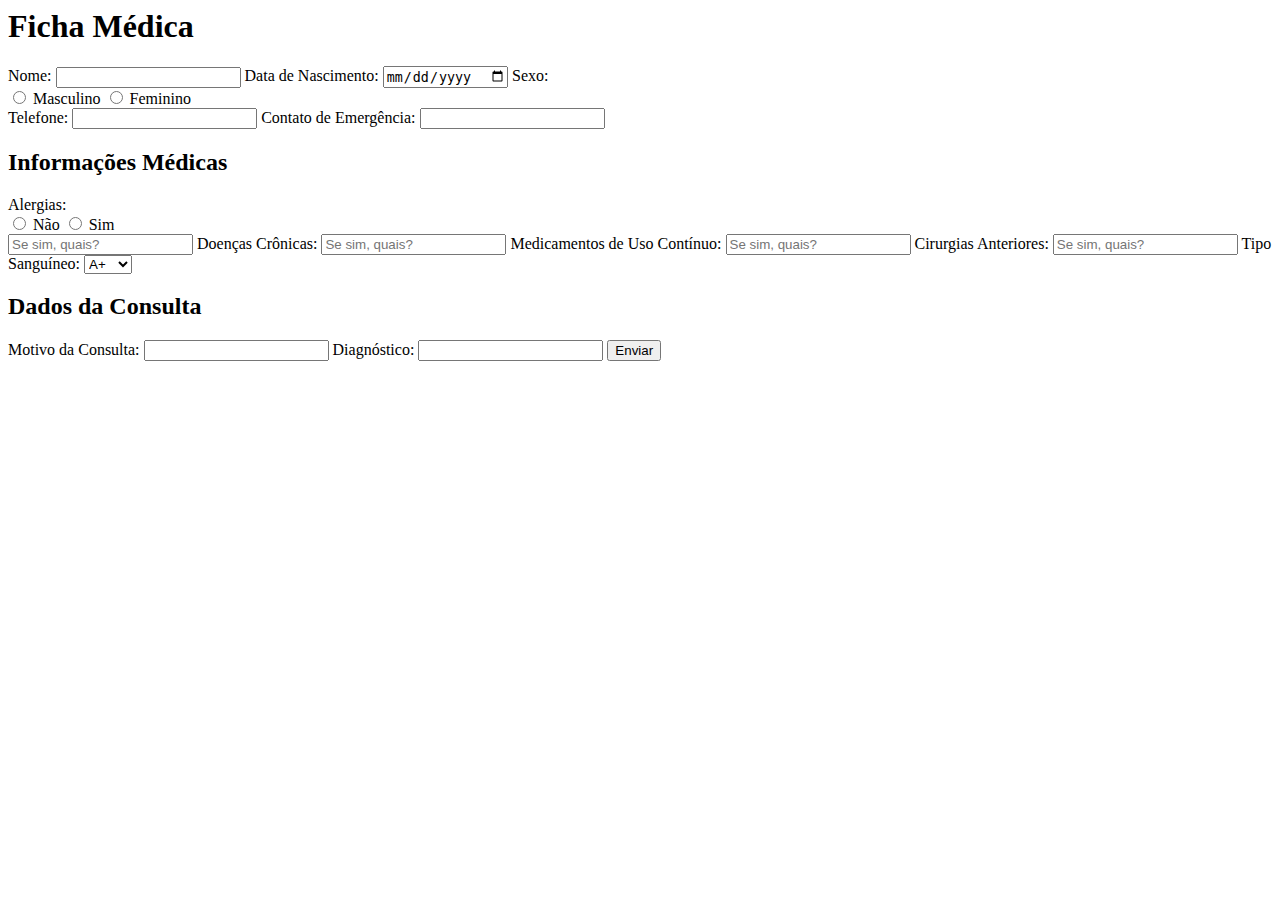
==== Front-end/Html/index.html @ 2b2472aa "Add files via upload" ====
<html lang="pt-br">
<head>
    <meta charset="UTF-8">
    <meta name="viewport" content="width=device-width, initial-scale=1.0">
    <title>Ficha Médica</title>
    <link rel="stylesheet" href="styles.css">
</head>
<body>
    <div class="container">
        <h1>Ficha Médica</h1>
        <form>
            <label>Nome:</label>
            <input type="text" name="nome" required>
            
            <label>Data de Nascimento:</label>
            <input type="date" name="nascimento" required>
            
            <label>Sexo:</label>
            <div class="checkbox-group">
                <input type="radio" name="sexo" value="Masculino"> Masculino
                <input type="radio" name="sexo" value="Feminino"> Feminino
            </div>
            
            <label>Telefone:</label>
            <input type="tel" name="telefone" required>
            
            <label>Contato de Emergência:</label>
            <input type="tel" name="contato_emergencia" required>
            
            <h2>Informações Médicas</h2>
            <label>Alergias:</label>
            <div class="checkbox-group">
                <input type="radio" name="alergias" value="Não"> Não
                <input type="radio" name="alergias" value="Sim"> Sim
            </div>
            <input type="text" name="quais_alergias" placeholder="Se sim, quais?">
            
            <label>Doenças Crônicas:</label>
            <input type="text" name="doencas" placeholder="Se sim, quais?">
            
            <label>Medicamentos de Uso Contínuo:</label>
            <input type="text" name="medicamentos" placeholder="Se sim, quais?">
            
            <label>Cirurgias Anteriores:</label>
            <input type="text" name="cirurgias" placeholder="Se sim, quais?">
            
            <label>Tipo Sanguíneo:</label>
            <select name="tipo_sanguineo">
                <option value="A+">A+</option>
                <option value="A-">A-</option>
                <option value="B+">B+</option>
                <option value="B-">B-</option>
                <option value="AB+">AB+</option>
                <option value="AB-">AB-</option>
                <option value="O+">O+</option>
                <option value="O-">O-</option>
            </select>
            
            <h2>Dados da Consulta</h2>
            <label>Motivo da Consulta:</label>
            <input type="text" name="motivo_consulta">
            
            <label>Diagnóstico:</label>
            <input type="text" name="diagnostico">
            
            <button type="submit" class="button">Enviar</button>
        </form>
    </div>
</body>
</html>
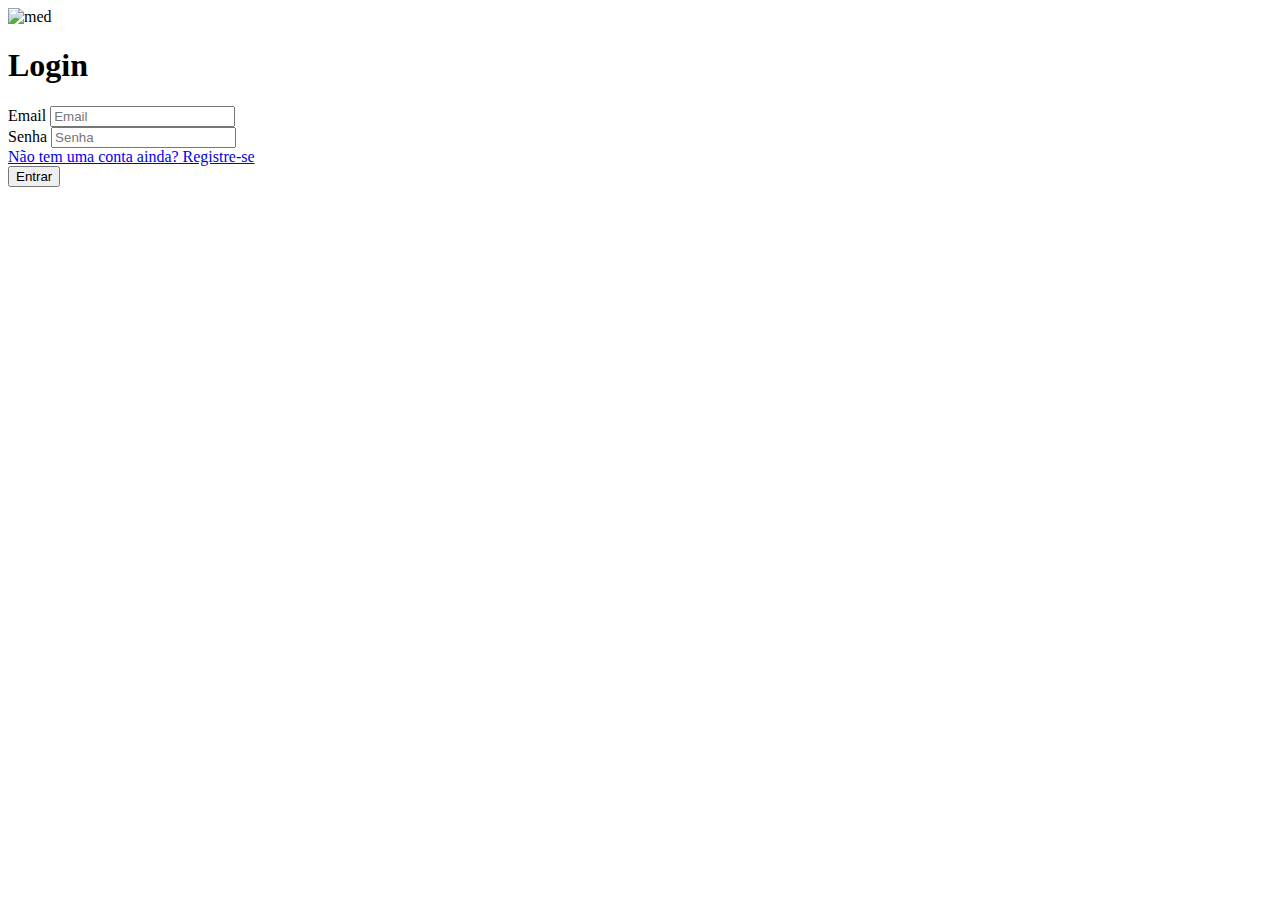
==== commit c0df3440: "Update and rename login.html to index.html" ====
--- a/Front-end/Html/index.html
+++ b/Front-end/Html/index.html
@@ -1,70 +1,51 @@
-<html lang="pt-br">
+<!DOCTYPE html>
+<html lang="pt-BR"> <!-- Alterei para pt-BR para refletir o idioma português -->
+
 <head>
     <meta charset="UTF-8">
+    <meta http-equiv="X-UA-Compatible" content="IE=edge">
     <meta name="viewport" content="width=device-width, initial-scale=1.0">
-    <title>Ficha Médica</title>
-    <link rel="stylesheet" href="styles.css">
+    <link rel="preconnect" href="https://fonts.googleapis.com">
+    <link rel="preconnect" href="https://fonts.gstatic.com" crossorigin>
+    <link href="https://fonts.googleapis.com/css2?family=Poppins:ital,wght@0,100;0,200;0,300;0,400;0,500;0,600;0,700;0,800;0,900;1,100;1,200;1,300;1,400;1,500;1,600;1,700;1,800;1,900&display=swap" rel="stylesheet">
+    <script type="module" src="https://unpkg.com/ionicons@7.1.0/dist/ionicons/ionicons.esm.js"></script>
+    <title>CLINI+ | Tenha + Facilidade</title> <!-- Corrigi o título para ser mais claro -->
+    <link rel="stylesheet" href="login.css">
 </head>
+
 <body>
     <div class="container">
-        <h1>Ficha Médica</h1>
-        <form>
-            <label>Nome:</label>
-            <input type="text" name="nome" required>
-            
-            <label>Data de Nascimento:</label>
-            <input type="date" name="nascimento" required>
-            
-            <label>Sexo:</label>
-            <div class="checkbox-group">
-                <input type="radio" name="sexo" value="Masculino"> Masculino
-                <input type="radio" name="sexo" value="Feminino"> Feminino
-            </div>
-            
-            <label>Telefone:</label>
-            <input type="tel" name="telefone" required>
-            
-            <label>Contato de Emergência:</label>
-            <input type="tel" name="contato_emergencia" required>
-            
-            <h2>Informações Médicas</h2>
-            <label>Alergias:</label>
-            <div class="checkbox-group">
-                <input type="radio" name="alergias" value="Não"> Não
-                <input type="radio" name="alergias" value="Sim"> Sim
-            </div>
-            <input type="text" name="quais_alergias" placeholder="Se sim, quais?">
-            
-            <label>Doenças Crônicas:</label>
-            <input type="text" name="doencas" placeholder="Se sim, quais?">
-            
-            <label>Medicamentos de Uso Contínuo:</label>
-            <input type="text" name="medicamentos" placeholder="Se sim, quais?">
-            
-            <label>Cirurgias Anteriores:</label>
-            <input type="text" name="cirurgias" placeholder="Se sim, quais?">
-            
-            <label>Tipo Sanguíneo:</label>
-            <select name="tipo_sanguineo">
-                <option value="A+">A+</option>
-                <option value="A-">A-</option>
-                <option value="B+">B+</option>
-                <option value="B-">B-</option>
-                <option value="AB+">AB+</option>
-                <option value="AB-">AB-</option>
-                <option value="O+">O+</option>
-                <option value="O-">O-</option>
-            </select>
-            
-            <h2>Dados da Consulta</h2>
-            <label>Motivo da Consulta:</label>
-            <input type="text" name="motivo_consulta">
-            
-            <label>Diagnóstico:</label>
-            <input type="text" name="diagnostico">
-            
-            <button type="submit" class="button">Enviar</button>
-        </form>
+        <div class="img-med">
+            <img src="undraw_medicine_hqqg.svg" alt="med">
+        </div>
+        <div class="form">
+            <form action="#">
+                <div class="form-header">
+                    <div class="titulo">
+                        <h1>Login</h1>
+                    </div>
+                </div>
+
+                <div class="input-group">
+                    <div class="input-box">
+                        <label for="email">Email</label>
+                        <input class="email" type="email" name="email" id="email" placeholder="Email" required>
+                    </div>
+
+                    <div class="input-box">
+                        <label for="senha">Senha</label>
+                        <input class="senha" type="password" name="senha" id="senha" placeholder="Senha" required>
+                    </div>
+                </div>
+
+                <a href="cadastro.html" class="registro">Não tem uma conta ainda? Registre-se</a> <!-- Link corrigido fora do botão -->
+
+                <div class="login-buttom">
+                    <button type="submit">Entrar</button> <!-- Corrigi a estrutura do botão -->
+                </div>
+            </form>
+        </div>
     </div>
 </body>
-</html>+
+</html>
